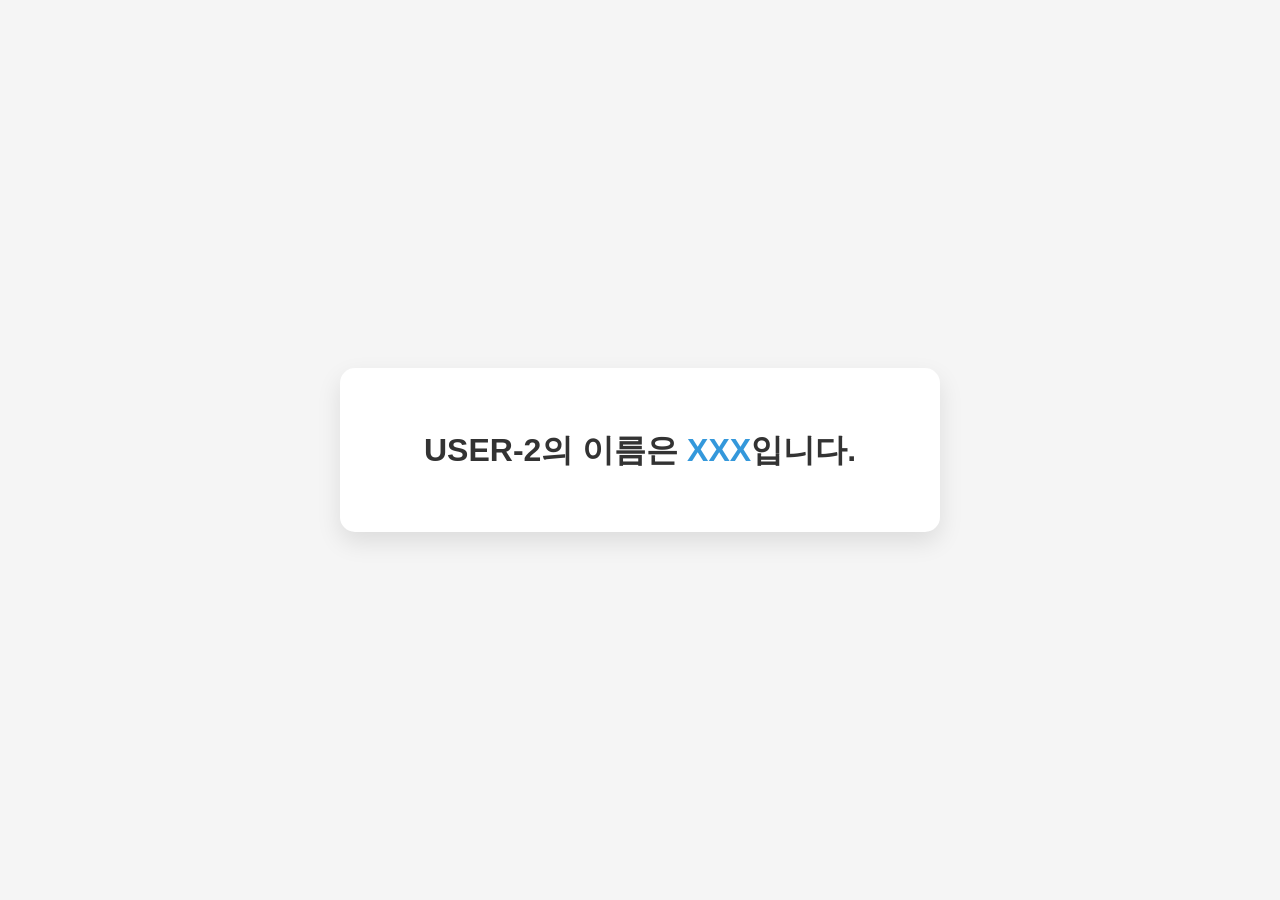
==== USER-2/index.html @ 29dca1d4 "feat:" ====
<!DOCTYPEDOCTYPE html>
<html lang="ko">
<head>
    <meta charset="UTF-8" />
    <meta name="viewport" content="width=device-width, initial-scale=1.0" />
    <title>USER-2 정보</title>
    <link rel="stylesheet" href="style.css" />
</head>
<body>
    <div class="container">
        <h1>USER-2의 이름은 <span class="highlight">XXX</span>입니다.</h1>
    </div>
</body>
</html>
---- USER-2/style.css ----
* {
    margin: 0;
    padding: 0;
    box-sizing: border-box;
}

body {

    background-color: #f5f5f5;

    display: flex;
    justify-content: center;
    align-items: center;    
    min-height: 100vh;       
    
    font-family: Arial, sans-serif;
}

.container {

    background-color: #ffffff;

    width: 80%;               
    max-width: 600px;         
    padding: 60px 40px;       

    border-radius: 15px;
    box-shadow: 0 10px 25px rgba(0, 0, 0, 0.1);
    
    
    text-align: center;
}

h1 {
    font-size: 32px;
    color: #333333; 
    font-weight: bold;
    line-height: 1.4; 
}

.highlight {
    color: #3498db;
}
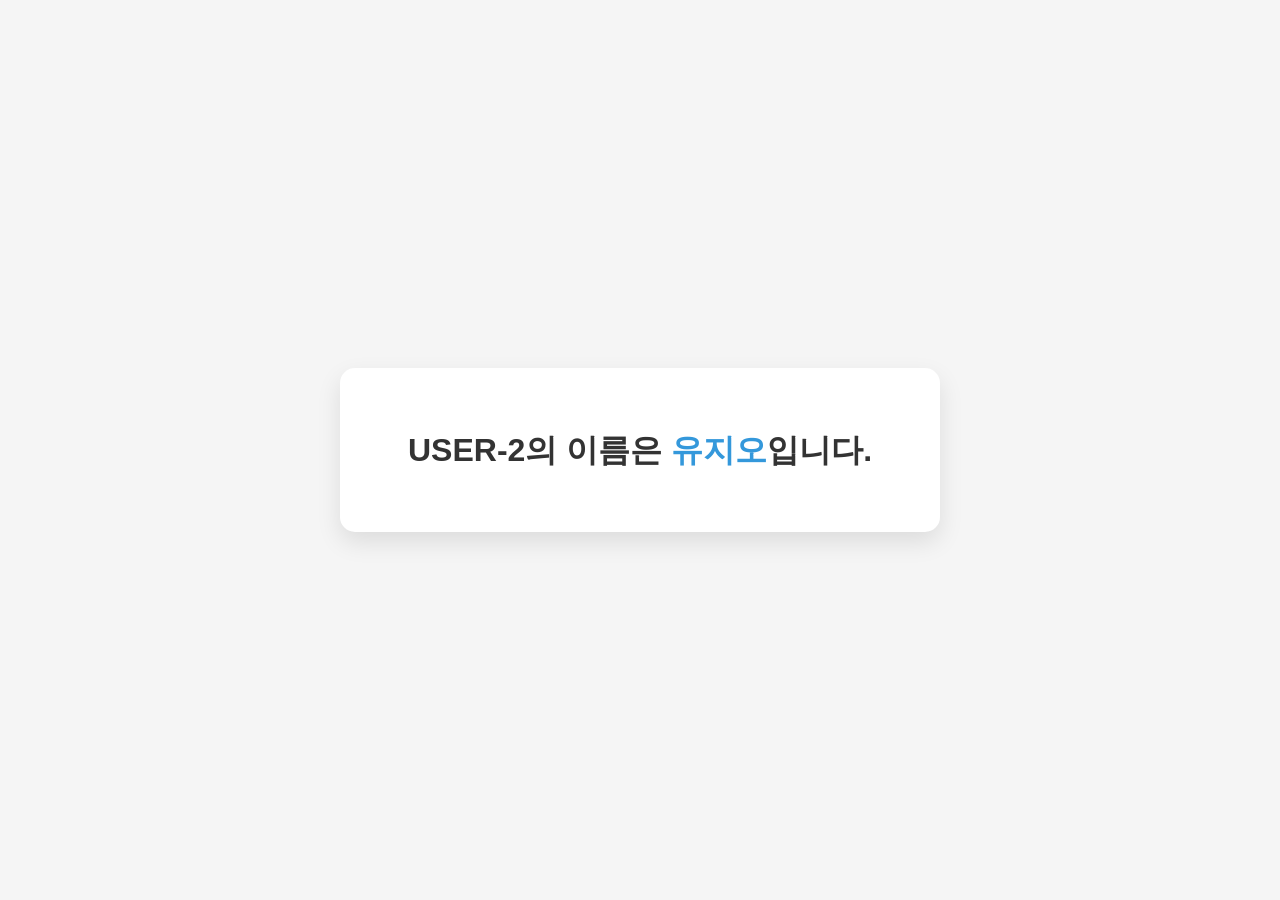
==== commit 0cc746ee: "feat: 지오 페이지 #3" ====
--- a/USER-2/index.html
+++ b/USER-2/index.html
@@ -8,7 +8,7 @@
 </head>
 <body>
     <div class="container">
-        <h1>USER-2의 이름은 <span class="highlight">XXX</span>입니다.</h1>
+        <h1>USER-2의 이름은 <span class="highlight">유지오</span>입니다.</h1>
     </div>
 </body>
 </html>
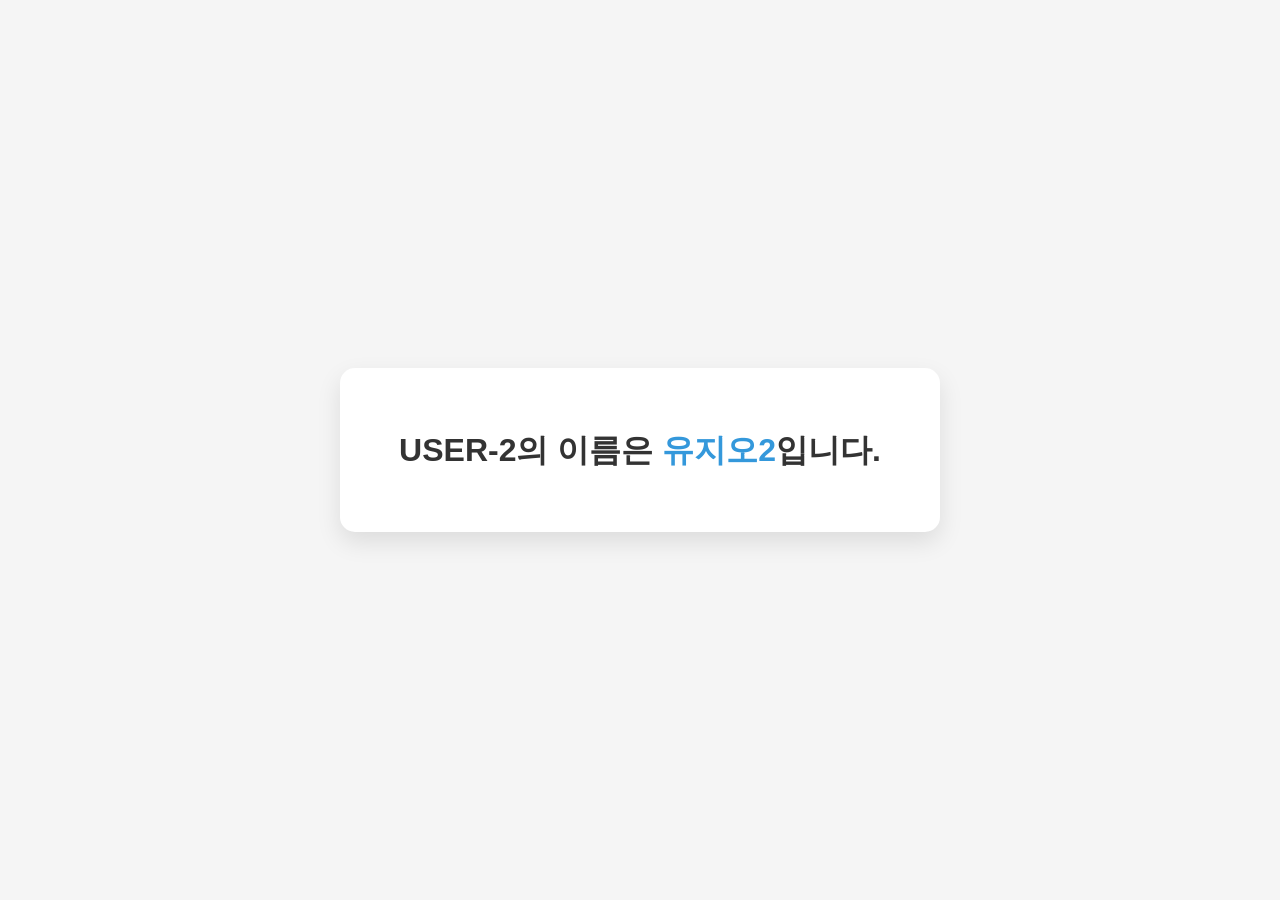
==== commit a3a4a29d: "feat: 지오 페이지 #3" ====
--- a/USER-2/index.html
+++ b/USER-2/index.html
@@ -8,7 +8,7 @@
 </head>
 <body>
     <div class="container">
-        <h1>USER-2의 이름은 <span class="highlight">유지오</span>입니다.</h1>
+        <h1>USER-2의 이름은 <span class="highlight">유지오2</span>입니다.</h1>
     </div>
 </body>
 </html>
